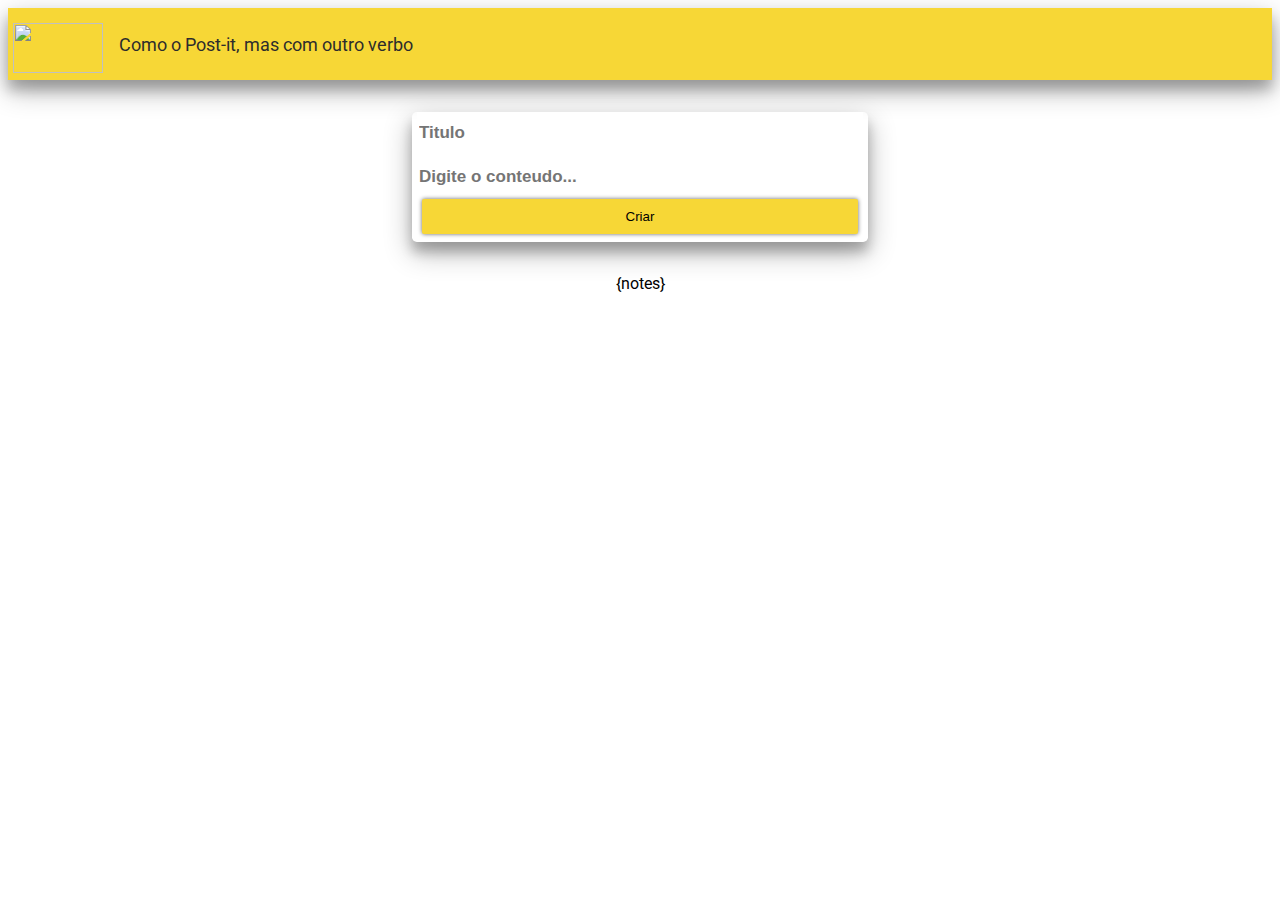
==== templates/index.html @ 358d7780 "arquivos base" ====
<!DOCTYPE html>
<html>
  <head>
    <meta charset="UTF-8" />
    <meta name="viewport" content="width=device-width, initial-scale=1.0" />
    <title>Get-it</title>
    <link
      rel="stylesheet"
      href="https://cdnjs.cloudflare.com/ajax/libs/meyer-reset/2.0/reset.min.css"
      integrity="sha512-NmLkDIU1C/C88wi324HBc+S2kLhi08PN5GDeUVVVC/BVt/9Izdsc9SVeVfA1UZbY3sHUlDSyRXhCzHfr6hmPPw=="
      crossorigin="anonymous"
    />
    <link rel="preconnect" href="https://fonts.gstatic.com" />
    <link
      href="https://fonts.googleapis.com/css2?family=Roboto&family=Permanent+Marker&display=swap"
      rel="stylesheet"
    />
    <link rel="stylesheet" href="/templates/getit.css" />
  </head>

  <body>
    <div class="appbar">
      <img src="img/logo-getit.png" class="logo" />
      <span class="subtitle">Como o Post-it, mas com outro verbo</span>
    </div>
    
    <main class="container">
      <form method = "post" class="form-card">
        <input
          class="form-card-title"
          type="text"
          name="titulo"
          placeholder="Titulo"
        />
        <input
          class="autoresize"
          name="detalhes"
          placeholder="Digite o conteudo..."
        ></input>
        <button class="btn" type="submit">Criar</button>
      </form>
      <div class="card-container">
        {notes}
      </div>
    </main>

    <script type="text/javascript" src="/templates/getit.js"></script>
  </body>
</html>
---- templates/getit.css ----
/*
Algumas informações úteis e dicas:
  - Fontes disponíveis:
    font-family: 'Roboto', sans-serif;
    font-family: 'Permanent Marker', cursive;
  - Cores:
    Tons de amarelo:
      #e4fc2b
      #e0d426
      #f7d736
      #e0af26
      #fcb02b
    Tons de cinza:
      #2c2c2c
      #4c4c4c
    Cores dos cards:
      #ead3a7
      #9de0f5
      #ef89ba
      #fae890
      #abe9c1
  - Sombra: https://codepen.io/sdthornton/pen/wBZdXq
 */
 .logo {
  width: 90px;
  height: 50px;
  margin-left: 0.3rem;
  margin-top: 0.5rem;
  display: flex;
  align-items: flex-start;
  justify-content: center;
}
.subtitle {
  font-size: 1.2em;
  display: flex;
  align-items: center; 
  color: #2c2c2c;
  font-size: large;
  margin-left: 1rem;
}
.appbar{
  display: flex;
  background-color: #f7d736;
  height: 4.5rem;
  margin-bottom: 2rem;
  justify-content:flex-start;
  align-items: center;
  box-shadow: 0 10px 28px rgba(0,0,0,0.30), 0 10px 12px rgba(0,0,0,0.22);
}
.form-card {
  display: flex;
  flex-direction: column;
  align-items: center;
  justify-content: center;
  box-shadow: 0 10px 28px rgba(0,0,0,0.30), 0 10px 12px rgba(0,0,0,0.22);
  width: 36%;
  border-radius: 0.3rem;
}
input {
  border: none;
  width: 80%;
  color: #2c2c2c;
  font-size: 17px;
  margin-bottom: 0.7rem;
  padding-right: 5rem;
  font-weight: 550;
  padding-top: 0.7rem;
}
textarea {
  border: none;
  width: 80%;
  color: #2c2c2c;
  font-size: small;
  font-family: "Roboto", sans-serif;
  padding-right: 5rem;
  font-weight: 550;
}
/* .btn {
  padding: 0.5rem;
  border: none;
  width: 94%;
  color: #2c2c2c;
  font-size: small;
  background-color: #f7d736;
  box-shadow: #2c2c2c 0px 0px 8px;
  cursor: pointer;
  border-radius: 0.2rem;
  margin-bottom: 0.5rem;
} */
html,
body {
  font-family: "Roboto", sans-serif;
}

/* Você pode usar o CSS comentado abaixo, se ajudar */
/* Fonte: https://codepen.io/CrisWoler/pen/ogXBLj */
.btn {
  position: relative;
  display: block;
  padding: 10px 15px;
  width: 96%;
  overflow: hidden;
  margin-bottom: 0.5rem;
  border-width: 0;
  outline: none;
  border-radius: 2px;
  box-shadow: 0px 0px 4px rgba(0, 0, 0, 0.6);
  color: black;
  background-color: #f7d736;

  transition: background-color 0.3s;
}

.btn > * {
  position: relative;
}

.btn:before {
  content: "";

  position: absolute;
  top: 50%;
  left: 50%;

  display: block;
  width: 0;
  padding-top: 0;

  border-radius: 100%;

  background-color: rgba(236, 240, 241, 0.3);

  -webkit-transform: translate(-50%, -50%);
  -moz-transform: translate(-50%, -50%);
  -ms-transform: translate(-50%, -50%);
  -o-transform: translate(-50%, -50%);
  transform: translate(-50%, -50%);
}

.btn:active:before {
  width: 120%;
  padding-top: 120%;

  transition: width 0.2s ease-out, padding-top 0.2s ease-out;
}

.container{
  display: flex;
  flex-direction: column;
  margin-top: 2rem;
  justify-content: center;
  align-items: center;
  flex-wrap: wrap;
}
.card-container{
  display: flex;
  flex-direction: row;
  align-content: space-around;
  display: flex;
  flex-wrap: wrap;
  margin-left: 20px;
  margin-right: 20px;
}

.card {
  width: 12rem;
  height: 7rem;
  border-radius: 8px;
  font-family: 'Permanent Marker', cursive;
  box-shadow: 0 10px 28px rgba(0,0,0,0.30), 0 10px 12px rgba(0,0,0,0.22);
  margin-left: 0.2rem;
  margin-right: 0.2rem;
  border: 0.5px solid #ead3a7;
}

.card-title {
  padding-top: 6px;
  padding-left: 8px;
  padding-right: 8px;
  margin-top: 0;
  color: black;
  font-size: 17px;
  font-family: 'Permanent Marker', cursive;
  font-weight: 700;
  display: flex;
  flex: row;
  flex-wrap: wrap;
}

.card-content{
  margin-top: 0.6rem;
  padding-left: 7px;
  font-size: 14px;
  font-weight: 500;
  font-family: 'Permanent Marker', cursive;
  color: #2c2c2c;
  display: flex;
  justify-content: center;
}

.card.card-color-1 {
  background-color: #ead3a7 !important;
}

.card.card-color-2 {
  background-color: #9de0f5 !important;
}

.card.card-color-3 {
  background-color: #ef89ba !important;
}

.card.card-color-4 {
  background-color: #fae890 !important;
}

.card.card-color-5 {
  background-color: #abe9c1 !important;
}

.card.card-rotation-1 {
  transform: rotate(-4deg);
}

.card.card-rotation-2 {
  transform: rotate(-3deg);
}

.card.card-rotation-3 {
  transform: rotate(-2deg);
}

.card.card-rotation-4 {
  transform: rotate(-1deg);
  margin-top: 1rem;
}

.card.card-rotation-5 {
  transform: rotate(0deg);
}

.card.card-rotation-6 {
  transform: rotate(1deg);
}

.card.card-rotation-7 {
  transform: rotate(2deg);
}

.card.card-rotation-8 {
  transform: rotate(3deg);
}

.card.card-rotation-9 {
  transform: rotate(4deg);
}

.card.card-rotation-10 {
  transform: rotate(5deg);
}

.card.card-rotation-11 {
  transform: rotate(6deg);
}

.card-container {
  position: relative;
  display: flex;
  flex-direction: row;
  justify-content: center;
  align-items: center;
  flex-wrap: wrap;
  margin-top: 2rem;
  gap: 0.6rem;
}
.deletar{
  margin-top: 0.3rem;
  margin-left: 10.2rem;
  position: absolute;
  cursor: pointer;
  width: 1.2rem;
  height: 1.2rem;
}
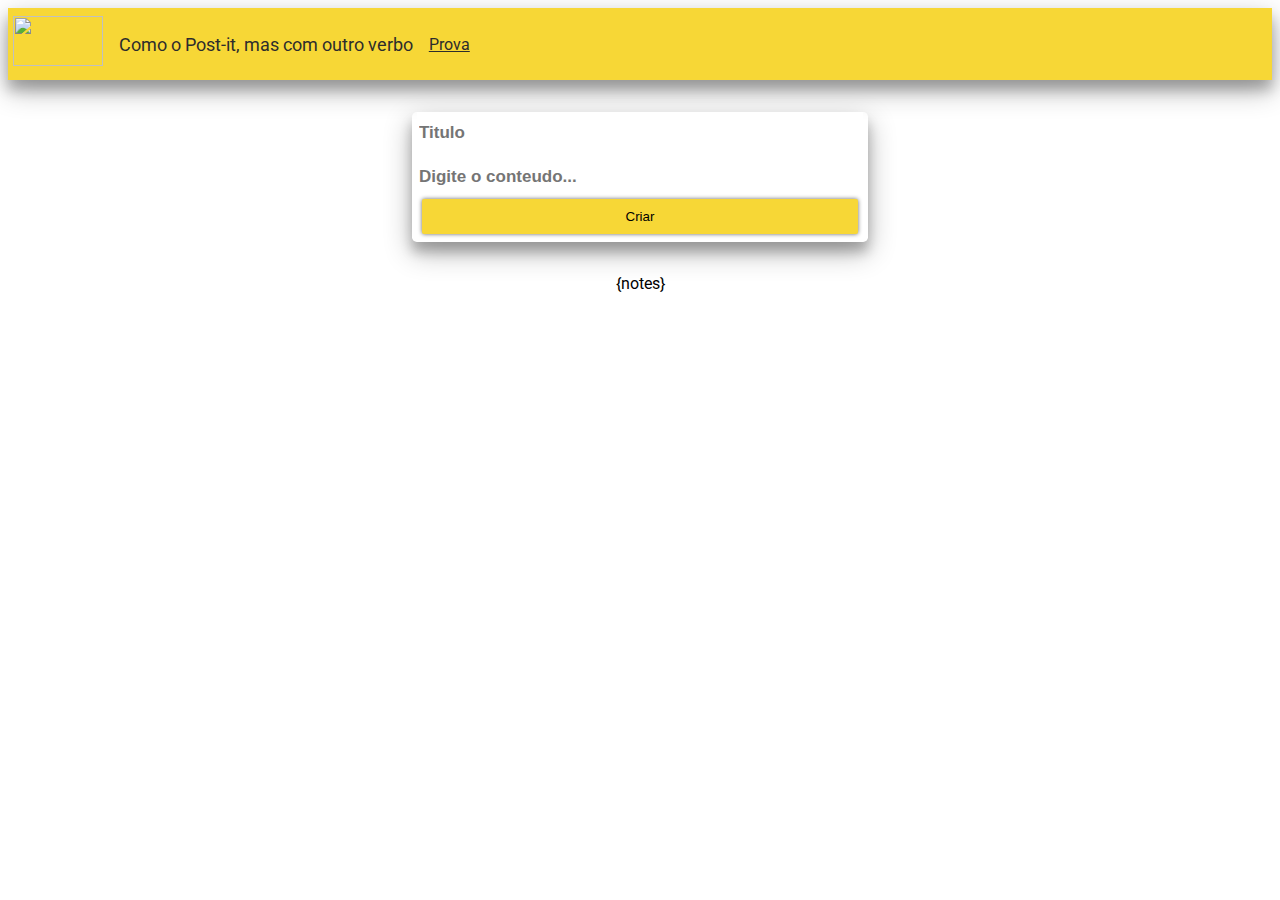
==== commit 5b634077: "botao p ir pra pagina prova" ====
--- a/templates/index.html
+++ b/templates/index.html
@@ -22,6 +22,7 @@
     <div class="appbar">
       <img src="img/logo-getit.png" class="logo" />
       <span class="subtitle">Como o Post-it, mas com outro verbo</span>
+      <a href="/prova" class="pg_prova">Prova</a>
     </div>
     
     <main class="container">
--- a/templates/getit.css
+++ b/templates/getit.css
@@ -21,7 +21,28 @@
       #abe9c1
   - Sombra: https://codepen.io/sdthornton/pen/wBZdXq
  */
- .logo {
+.renato{
+  display: flex;
+  /* width: 40%; */
+  flex-direction: column;
+  justify-content: center;
+  align-items: center;
+}
+.titulo_renato{
+  font-size: 2.5rem;
+  font-family: 'Permanent Marker', cursive;
+  color: #2c2c2c;
+  margin-top: 1rem;
+}
+.pg_prova{
+  display: flex;
+  align-items: center;
+  justify-content: flex-end;
+  margin-left: 1rem;
+  font-size: 1rem;
+  color: #2c2c2c;
+}
+.logo {
   width: 90px;
   height: 50px;
   margin-left: 0.3rem;
@@ -33,7 +54,8 @@
 .subtitle {
   font-size: 1.2em;
   display: flex;
-  align-items: center; 
+  align-items: center;
+  justify-content: flex-start;
   color: #2c2c2c;
   font-size: large;
   margin-left: 1rem;
@@ -43,8 +65,6 @@
   background-color: #f7d736;
   height: 4.5rem;
   margin-bottom: 2rem;
-  justify-content:flex-start;
-  align-items: center;
   box-shadow: 0 10px 28px rgba(0,0,0,0.30), 0 10px 12px rgba(0,0,0,0.22);
 }
 .form-card {
